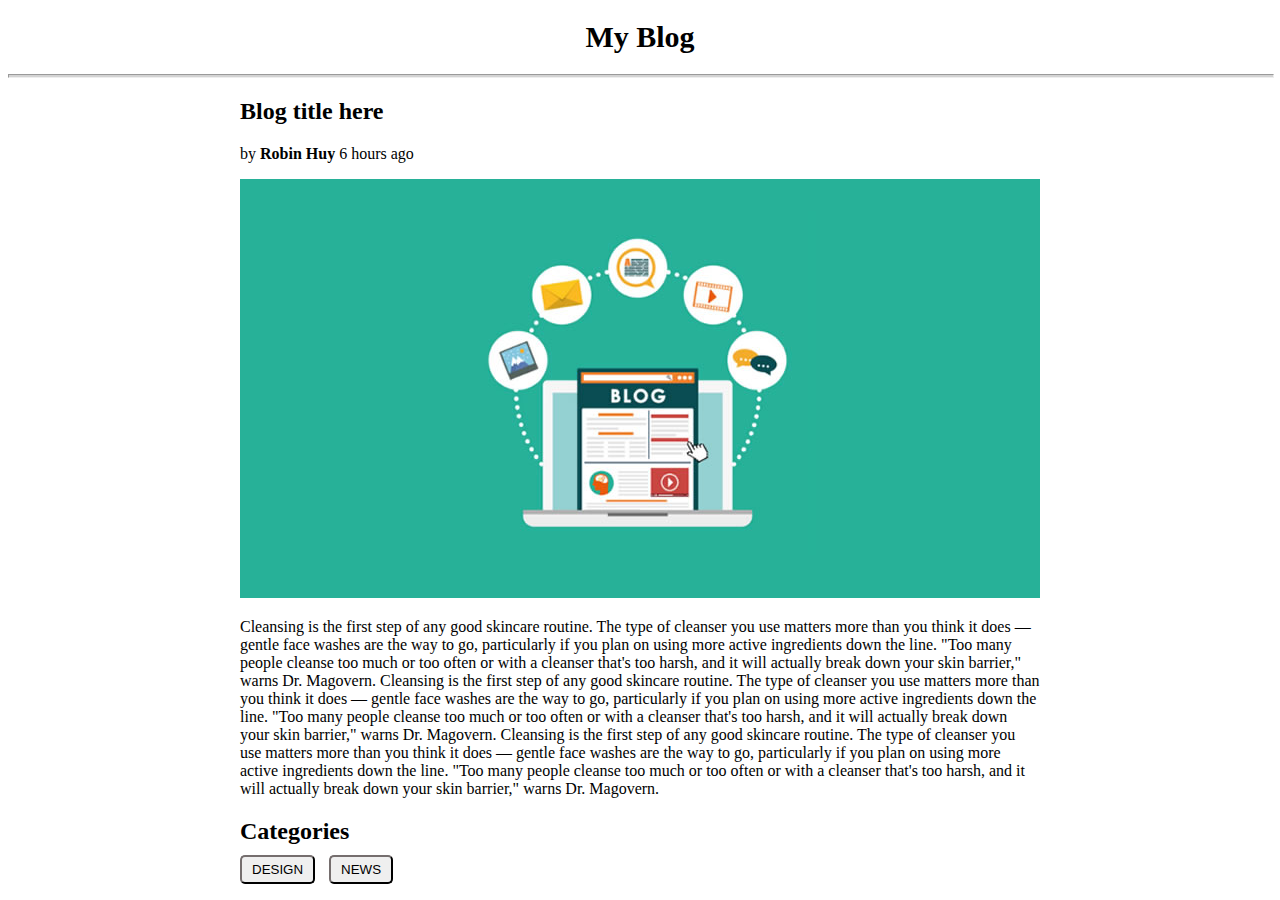
==== Day1.1/index.html @ 8c0fdbb9 "sfdsf" ====
<!DOCTYPE html>
<html lang="en">

<head>
  <meta charset="UTF-8">
  <meta http-equiv="X-UA-Compatible" content="IE=edge">
  <meta name="viewport" content="width=device-width, initial-scale=1.0">
  <link rel="shortcut icon" type="image/favicon.png" href="/favicon.png" />
  <link rel="stylesheet" href="/style/index.css"/>
  <title>My Blog</title>
  <script src="js/index.js"></script>
</head>

<body>
  <center>  
    <h1 style="font-size: 30px; font-weight: bold">My Blog</h1>
  </center>
  <hr style="width:100%;text-align:left;margin-left:0;background-color: lightgray;height: 2px;">
  <div class = "container" style="width:800px; margin: auto;">
      <h2>Blog title here</h2>
      <p>by <a style="font-weight: 600;">Robin Huy</a> 6 hours ago</p>
      <img src="img/banner.jpg" alt="banner" >
      <p>
        Cleansing is the first step of any good skincare routine. The type of cleanser you use matters more than you think it does — gentle face washes are the way to go, particularly if you plan on using more active ingredients down the line. "Too many people cleanse too much or too often or with a cleanser that's too harsh, and it will actually break down your skin barrier," warns Dr. Magovern.
        Cleansing is the first step of any good skincare routine. The type of cleanser you use matters more than you think it does — gentle face washes are the way to go, particularly if you plan on using more active ingredients down the line. "Too many people cleanse too much or too often or with a cleanser that's too harsh, and it will actually break down your skin barrier," warns Dr. Magovern.
        Cleansing is the first step of any good skincare routine. The type of cleanser you use matters more than you think it does — gentle face washes are the way to go, particularly if you plan on using more active ingredients down the line. "Too many people cleanse too much or too often or with a cleanser that's too harsh, and it will actually break down your skin barrier," warns Dr. Magovern.
      </p>
      <h2 style="margin-bottom: 10px;">Categories</h2>
      <button type="button" style="border-radius: 5px;margin-right: 10px;border-color: #211f1f; padding:5px 10px;">DESIGN</button>
      <button type="button" style="border-radius: 5px;border-color: #211f1f; padding:5px 10px;">NEWS</button>
    </div>

</body>

</html>
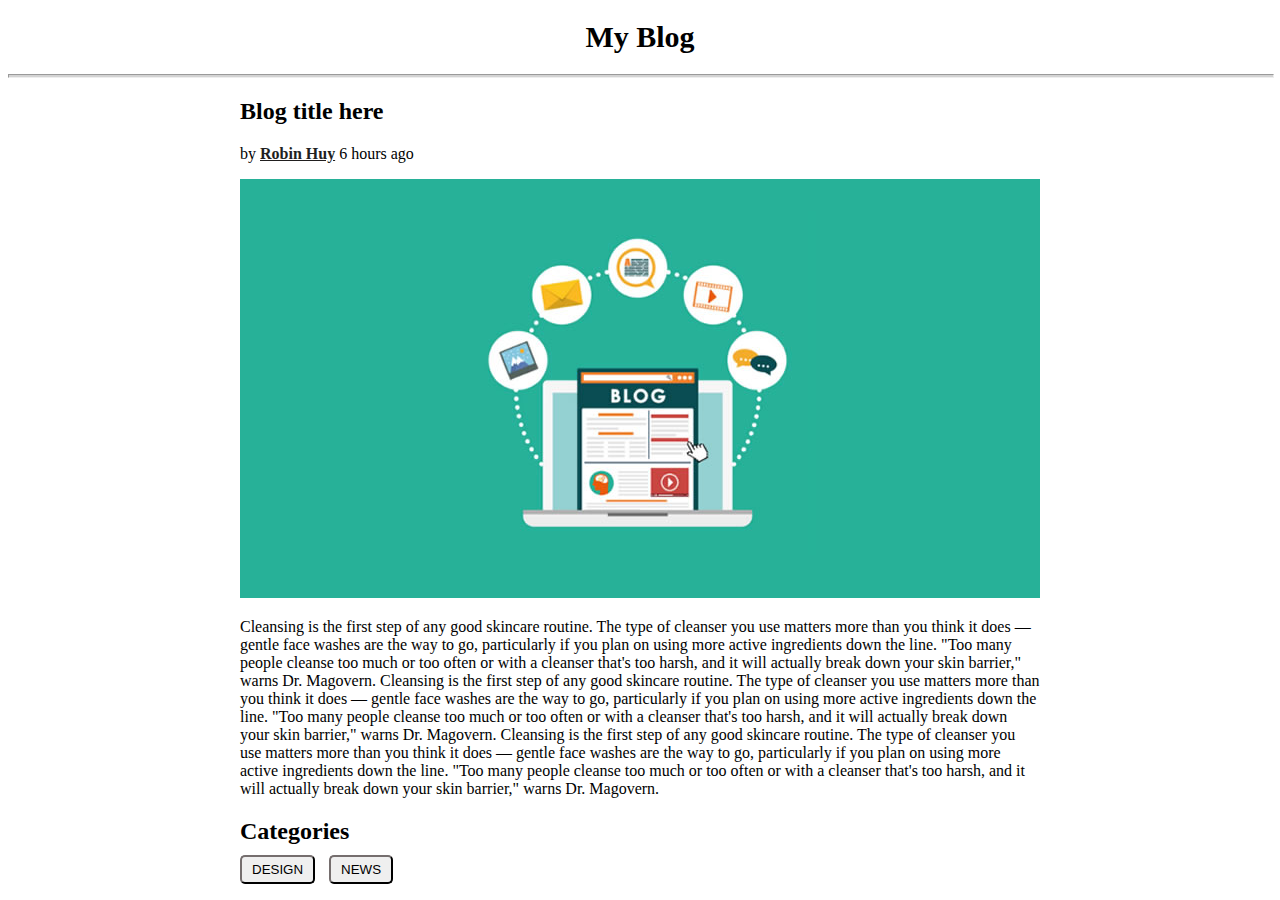
==== commit 2523a746: "asfsf" ====
--- a/Day1.1/index.html
+++ b/Day1.1/index.html
@@ -18,7 +18,7 @@
   <hr style="width:100%;text-align:left;margin-left:0;background-color: lightgray;height: 2px;">
   <div class = "container" style="width:800px; margin: auto;">
       <h2>Blog title here</h2>
-      <p>by <a style="font-weight: 600;">Robin Huy</a> 6 hours ago</p>
+      <p>by <a href="#" style="font-weight: 600; color: #211f1f;">Robin Huy</a> 6 hours ago</p>
       <img src="img/banner.jpg" alt="banner" >
       <p>
         Cleansing is the first step of any good skincare routine. The type of cleanser you use matters more than you think it does — gentle face washes are the way to go, particularly if you plan on using more active ingredients down the line. "Too many people cleanse too much or too often or with a cleanser that's too harsh, and it will actually break down your skin barrier," warns Dr. Magovern.
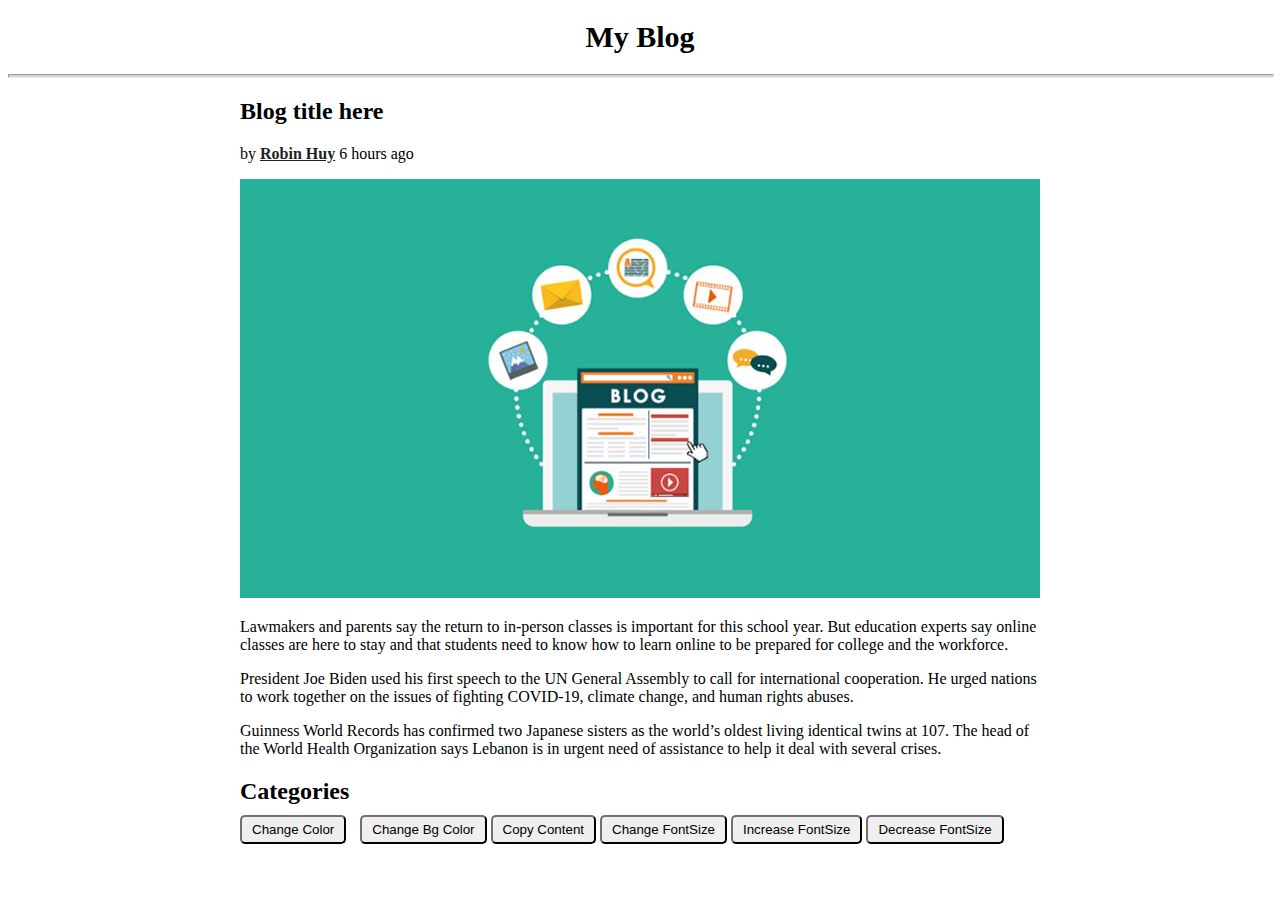
==== commit 326172c2: "assdfsd" ====
--- a/Day1.1/index.html
+++ b/Day1.1/index.html
@@ -6,9 +6,7 @@
   <meta http-equiv="X-UA-Compatible" content="IE=edge">
   <meta name="viewport" content="width=device-width, initial-scale=1.0">
   <link rel="shortcut icon" type="image/favicon.png" href="/favicon.png" />
-  <link rel="stylesheet" href="/style/index.css"/>
   <title>My Blog</title>
-  <script src="js/index.js"></script>
 </head>
 
 <body>
@@ -20,16 +18,24 @@
       <h2>Blog title here</h2>
       <p>by <a href="#" style="font-weight: 600; color: #211f1f;">Robin Huy</a> 6 hours ago</p>
       <img src="img/banner.jpg" alt="banner" >
-      <p>
-        Cleansing is the first step of any good skincare routine. The type of cleanser you use matters more than you think it does — gentle face washes are the way to go, particularly if you plan on using more active ingredients down the line. "Too many people cleanse too much or too often or with a cleanser that's too harsh, and it will actually break down your skin barrier," warns Dr. Magovern.
-        Cleansing is the first step of any good skincare routine. The type of cleanser you use matters more than you think it does — gentle face washes are the way to go, particularly if you plan on using more active ingredients down the line. "Too many people cleanse too much or too often or with a cleanser that's too harsh, and it will actually break down your skin barrier," warns Dr. Magovern.
-        Cleansing is the first step of any good skincare routine. The type of cleanser you use matters more than you think it does — gentle face washes are the way to go, particularly if you plan on using more active ingredients down the line. "Too many people cleanse too much or too often or with a cleanser that's too harsh, and it will actually break down your skin barrier," warns Dr. Magovern.
+      <p id='p1' class="sub-content">
+        Lawmakers and parents say the return to in-person classes is important for this school year. But education experts say online classes are here to stay and that students need to know how to learn online to be prepared for college and the workforce.
+      </p>
+      <p id='p2' class="sub-content">
+        President Joe Biden used his first speech to the UN General Assembly to call for international cooperation. He urged nations to work together on the issues of fighting COVID-19, climate change, and human rights abuses.
+      </p>
+      <p id='p3' class="sub-content">
+        Guinness World Records has confirmed two Japanese sisters as the world’s oldest living identical twins at 107. The head of the World Health Organization says Lebanon is in urgent need of assistance to help it deal with several crises.
       </p>
       <h2 style="margin-bottom: 10px;">Categories</h2>
-      <button type="button" style="border-radius: 5px;margin-right: 10px;border-color: #211f1f; padding:5px 10px;">DESIGN</button>
-      <button type="button" style="border-radius: 5px;border-color: #211f1f; padding:5px 10px;">NEWS</button>
+      <button type="button" onclick="changeColor()" style="border-radius: 5px;margin-right: 10px;border-color: #211f1f; padding:5px 10px;">Change Color</button>
+      <button type="button" onclick="changeBgColor('pink')" style="border-radius: 5px;border-color: #211f1f; padding:5px 10px;">Change Bg Color</button>
+      <button type="button" onclick="copyContent('p1','p2')"  style="border-radius: 5px;border-color: #211f1f; padding:5px 10px;">Copy Content</button>
+      <button type="button" onclick="changeFontSize(18)" style="border-radius: 5px;border-color: #211f1f; padding:5px 10px;">Change FontSize</button>
+      <button type="button" onclick="increaseFontSize('#p2')" style="border-radius: 5px;border-color: #211f1f; padding:5px 10px;">Increase FontSize</button>
+      <button type="button" onclick="decreaseFontSize('#p2')" style="border-radius: 5px;border-color: #211f1f; padding:5px 10px;">Decrease FontSize</button>
     </div>
-
+<script src="javascript/index.js"></script>
 </body>
 
 </html>